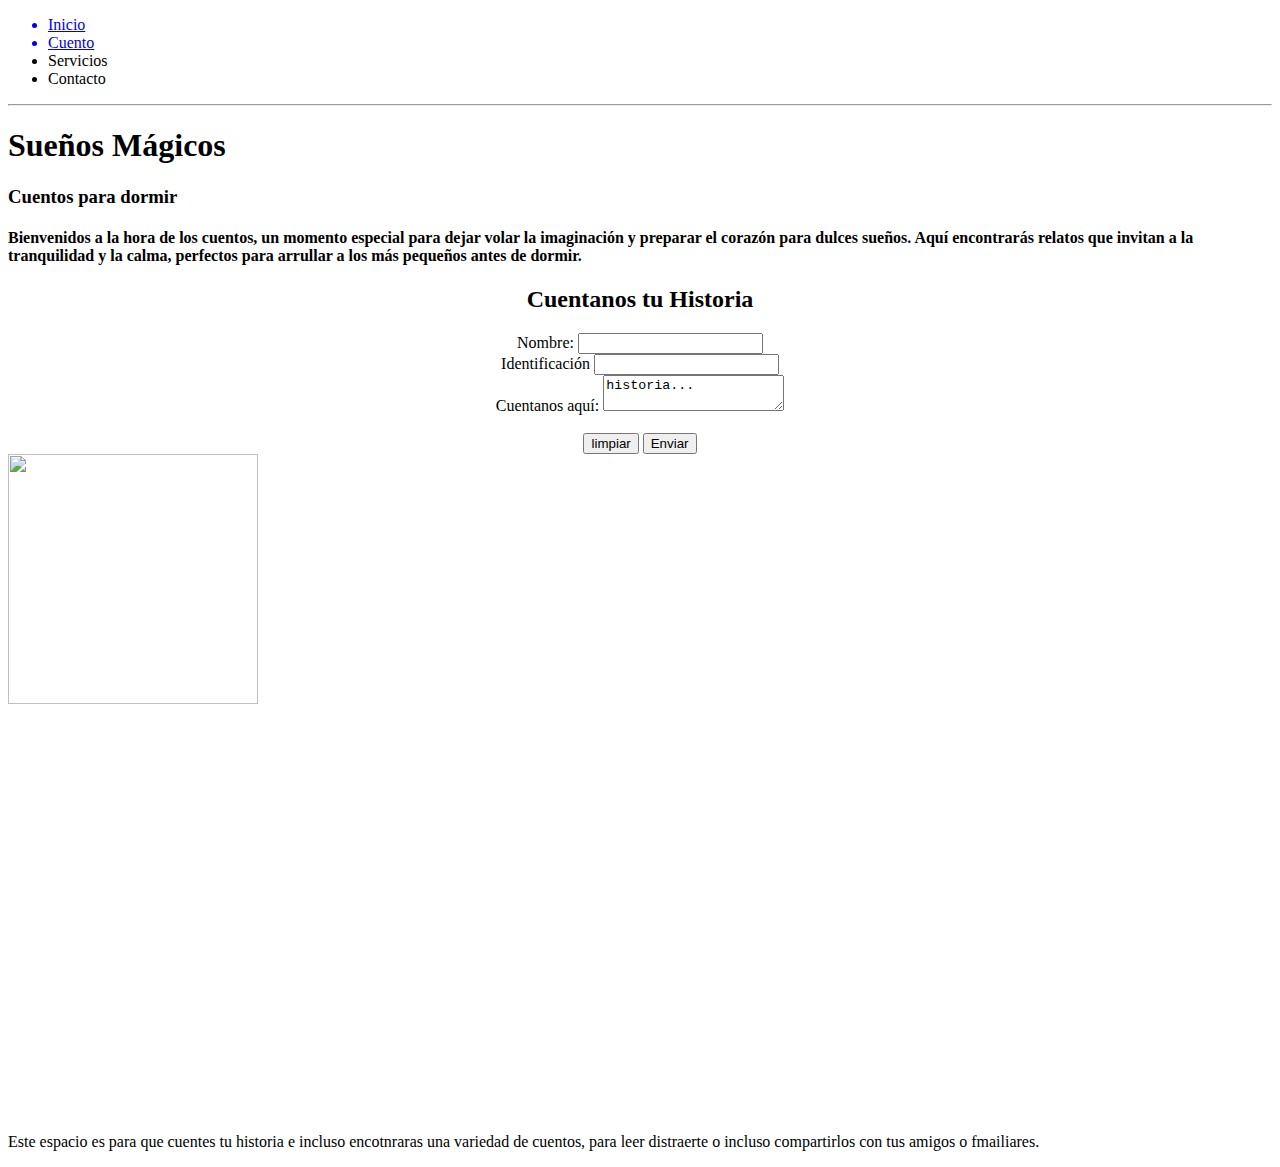
==== index.html @ 3344e244 "Subiendo archivos" ====
<!DOCTYPE html>
<html lang="en">
<head>
    <meta charset="UTF-8">
    <meta name="viewport" content="width=device-width, initial-scale=1.0">
    <link rel="icon" href="MEDIA/icono1.webp" type="image/x-icon">
    <link rel="shortcut icon" href="MEDIA/icono1.webp" type="image/x-icon">
    <title>Mi página</title>
     <link rel="stylesheet" href="css/Estilo.css">

</head>
<body>
    <header>
        <nav>
                <ul>
                    <a href="index.html"><li>Inicio</li></a>
                    <a href="cuento.html"><li>Cuento</li></a>
                    <a href="Servicios.html"></a><li>Servicios</li>
                    <a href="Contactos.html"></a><li>Contacto</li>
                </ul>
        </nav>
        <hr>
    </header>
     
    <section>
        <h1>Sueños Mágicos</h1>
        <h3>Cuentos para dormir</h3>
        <p><h4>Bienvenidos a la hora de los cuentos, un momento especial para dejar volar la imaginación y preparar el corazón para dulces sueños. Aquí encontrarás relatos que invitan a la tranquilidad y la calma, perfectos para arrullar a los más pequeños antes de dormir.</p></h4>
      <center>  <h2>Cuentanos tu Historia</h2>
        <form action="">
            <label for="">Nombre:</label>
            <input type="text" name="" id=""><br>
            <label for="">Identificación</label>
            <input type="number" name="" id=""><br>
            <label for="">Cuentanos aquí:</label>
            <textarea name="" id="">historia...</textarea><br><br>
         <button type="reset">limpiar</button>
         <button type="submit">Enviar</button>
        </center>
        </form>

    </section>
    <aside>
        <img src="media/2.png" alt="" width="250" height="250"><br><br><br>
        <img src="media/1.gif" alt=""><br><br><br>
        <iframe width="560" height="315" src="https://www.youtube.com/embed/ta1zVc5Fg3s?si=NNvh3zCi8Es2wCxa" title="YouTube video player" frameborder="0" allow="accelerometer; autoplay; clipboard-write; encrypted-media; gyroscope; picture-in-picture; web-share" referrerpolicy="strict-origin-when-cross-origin" allowfullscreen></iframe>
    
    </aside>
    </form>
    <footer>
        <p>Este espacio es para que cuentes tu historia e incluso encotnraras una variedad de cuentos, para leer distraerte o incluso compartirlos con tus amigos o fmailiares.</p>

    </footer>
    
</body>
</html>
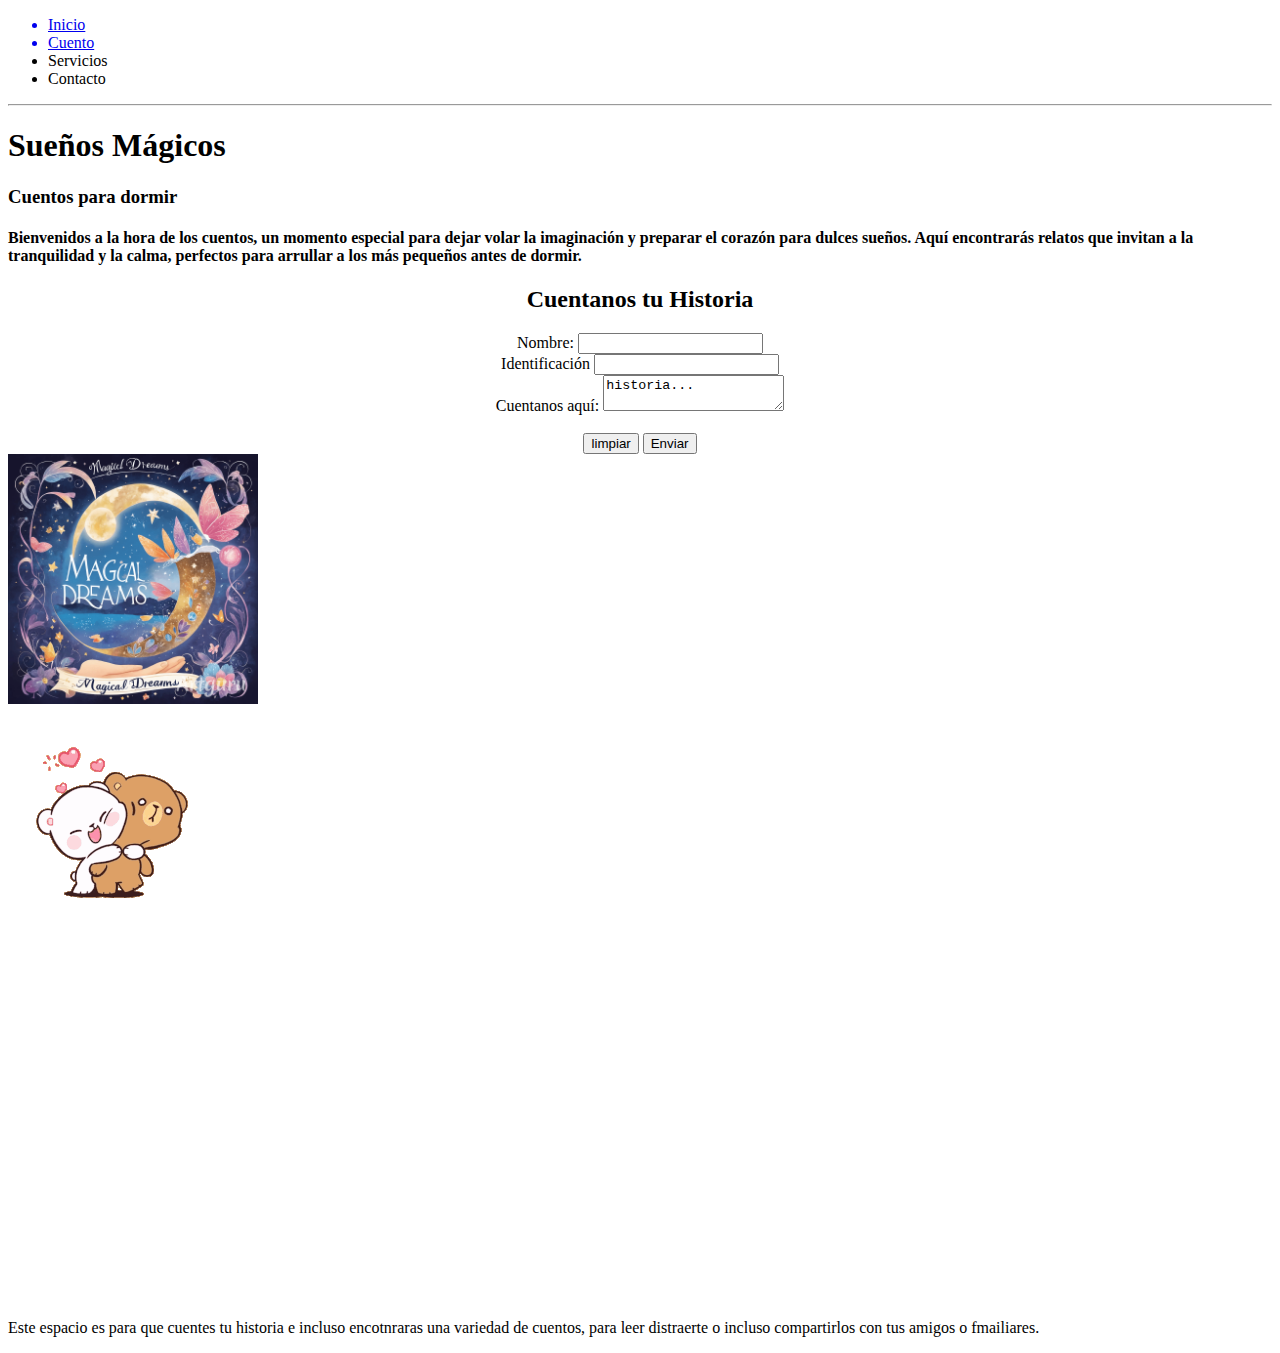
==== commit 0b49cebc: "Update index.html" ====
--- a/index.html
+++ b/index.html
@@ -3,8 +3,8 @@
 <head>
     <meta charset="UTF-8">
     <meta name="viewport" content="width=device-width, initial-scale=1.0">
-    <link rel="icon" href="MEDIA/icono1.webp" type="image/x-icon">
-    <link rel="shortcut icon" href="MEDIA/icono1.webp" type="image/x-icon">
+    <link rel="icon" href="icono1.webp" type="image/x-icon">
+    <link rel="shortcut icon" href="icono1.webp" type="image/x-icon">
     <title>Mi página</title>
      <link rel="stylesheet" href="css/Estilo.css">
 
@@ -41,8 +41,8 @@
 
     </section>
     <aside>
-        <img src="media/2.png" alt="" width="250" height="250"><br><br><br>
-        <img src="media/1.gif" alt=""><br><br><br>
+        <img src="2.png" alt="" width="250" height="250"><br><br><br>
+        <img src="1.gif" alt=""><br><br><br>
         <iframe width="560" height="315" src="https://www.youtube.com/embed/ta1zVc5Fg3s?si=NNvh3zCi8Es2wCxa" title="YouTube video player" frameborder="0" allow="accelerometer; autoplay; clipboard-write; encrypted-media; gyroscope; picture-in-picture; web-share" referrerpolicy="strict-origin-when-cross-origin" allowfullscreen></iframe>
     
     </aside>
@@ -53,4 +53,4 @@
     </footer>
     
 </body>
-</html>+</html>
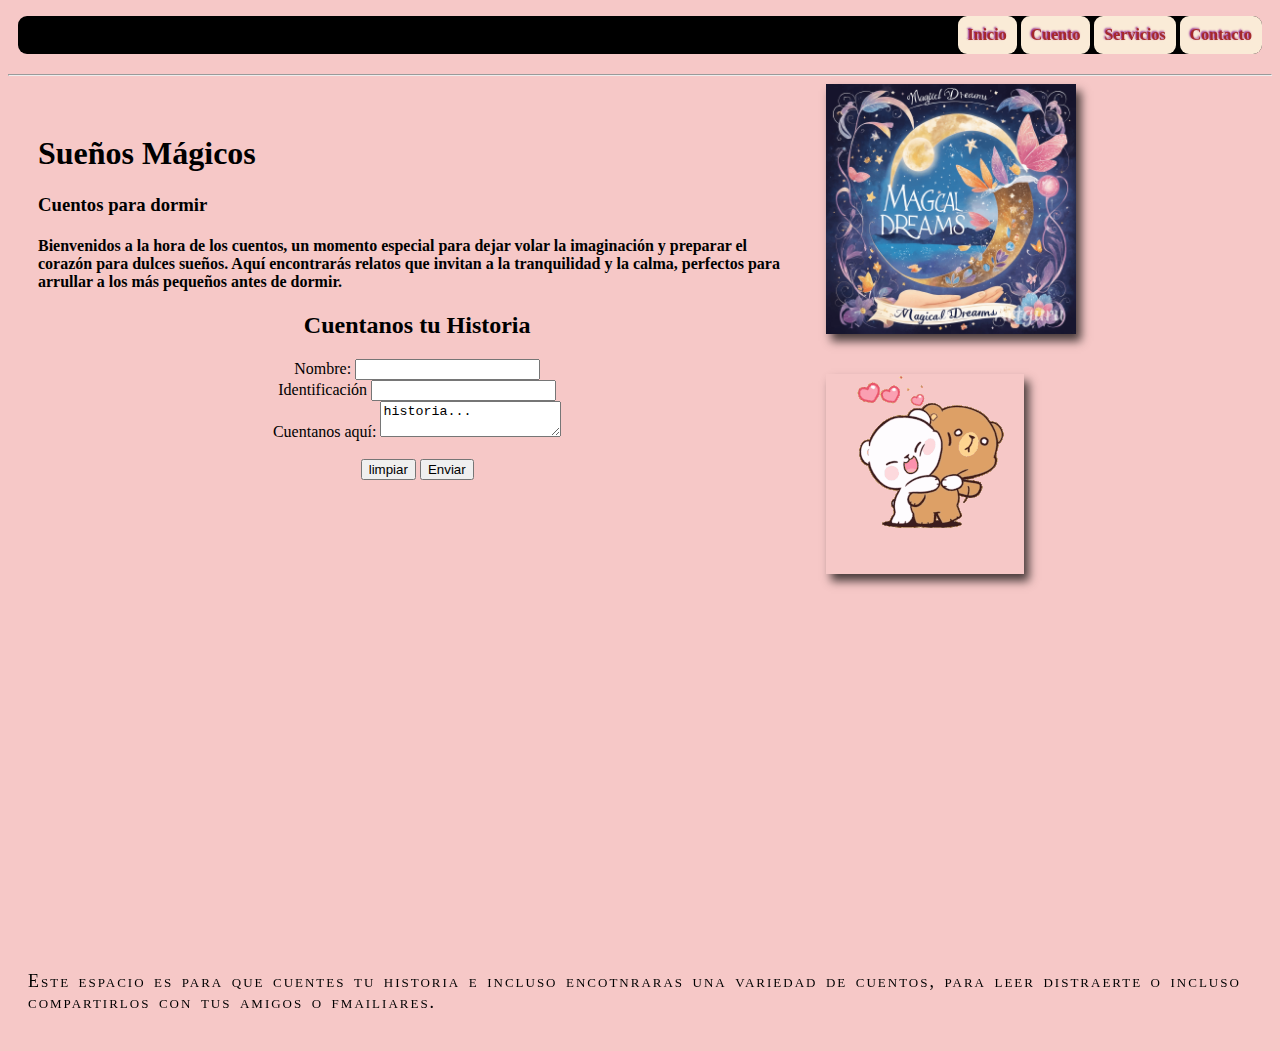
==== commit b270d63e: "Subiendo Pagina" ====
--- a/index.html
+++ b/index.html
@@ -3,8 +3,8 @@
 <head>
     <meta charset="UTF-8">
     <meta name="viewport" content="width=device-width, initial-scale=1.0">
-    <link rel="icon" href="icono1.webp" type="image/x-icon">
-    <link rel="shortcut icon" href="icono1.webp" type="image/x-icon">
+    <link rel="icon" href="MEDIA/icono1.webp" type="image/x-icon">
+    <link rel="shortcut icon" href="MEDIA/icono1.webp" type="image/x-icon">
     <title>Mi página</title>
      <link rel="stylesheet" href="css/Estilo.css">
 
@@ -41,8 +41,8 @@
 
     </section>
     <aside>
-        <img src="2.png" alt="" width="250" height="250"><br><br><br>
-        <img src="1.gif" alt=""><br><br><br>
+        <img src="media/2.png" alt="" width="250" height="250"><br><br><br>
+        <img src="media/1.gif" alt=""><br><br><br>
         <iframe width="560" height="315" src="https://www.youtube.com/embed/ta1zVc5Fg3s?si=NNvh3zCi8Es2wCxa" title="YouTube video player" frameborder="0" allow="accelerometer; autoplay; clipboard-write; encrypted-media; gyroscope; picture-in-picture; web-share" referrerpolicy="strict-origin-when-cross-origin" allowfullscreen></iframe>
     
     </aside>
@@ -53,4 +53,4 @@
     </footer>
     
 </body>
-</html>
+</html>--- a/css/Estilo.css
+++ b/css/Estilo.css
@@ -0,0 +1,70 @@
+body {
+background-color: #f6c8c7;
+color:black;
+
+
+
+}
+
+section h2{
+color: #000000;
+}
+
+nav{
+background-color:black;
+margin: 12px 10px 20px 10px;
+float: none;
+text-align:end;
+border-radius: 9px;
+
+}
+
+section{
+margin: 10px;
+}
+
+nav li{
+background-color:antiquewhite;
+color: brown;
+display: inline-block;   
+padding: 10px;
+text-shadow: -1px -1px 2px purple;
+font-weight: 800;
+-webkit-border-radius: 9px;
+border-radius: 9px;
+
+}
+
+section{
+float:left;
+width: 60%;
+padding: 20px;
+}
+
+aside{
+float: left;
+width: 32%
+}
+
+footer{
+    float:left;
+    clear:both;
+    padding: 20px;
+}
+
+img {-webkit-box-shadow: 5px 7px 9px 0px rgba(0,0,0,0.7); 
+    box-shadow: 5px 7px 9px 0px rgba(0,0,0,0.7);
+}
+
+footer {font-family: Georgia, serif;
+    font-size: 18px;
+    letter-spacing: 2px;
+    word-spacing: 2px;
+    color: #000000;
+    font-weight: normal;
+    text-decoration: none;
+    font-style: normal;
+    font-variant: small-caps;
+    text-transform: none;
+}
+
